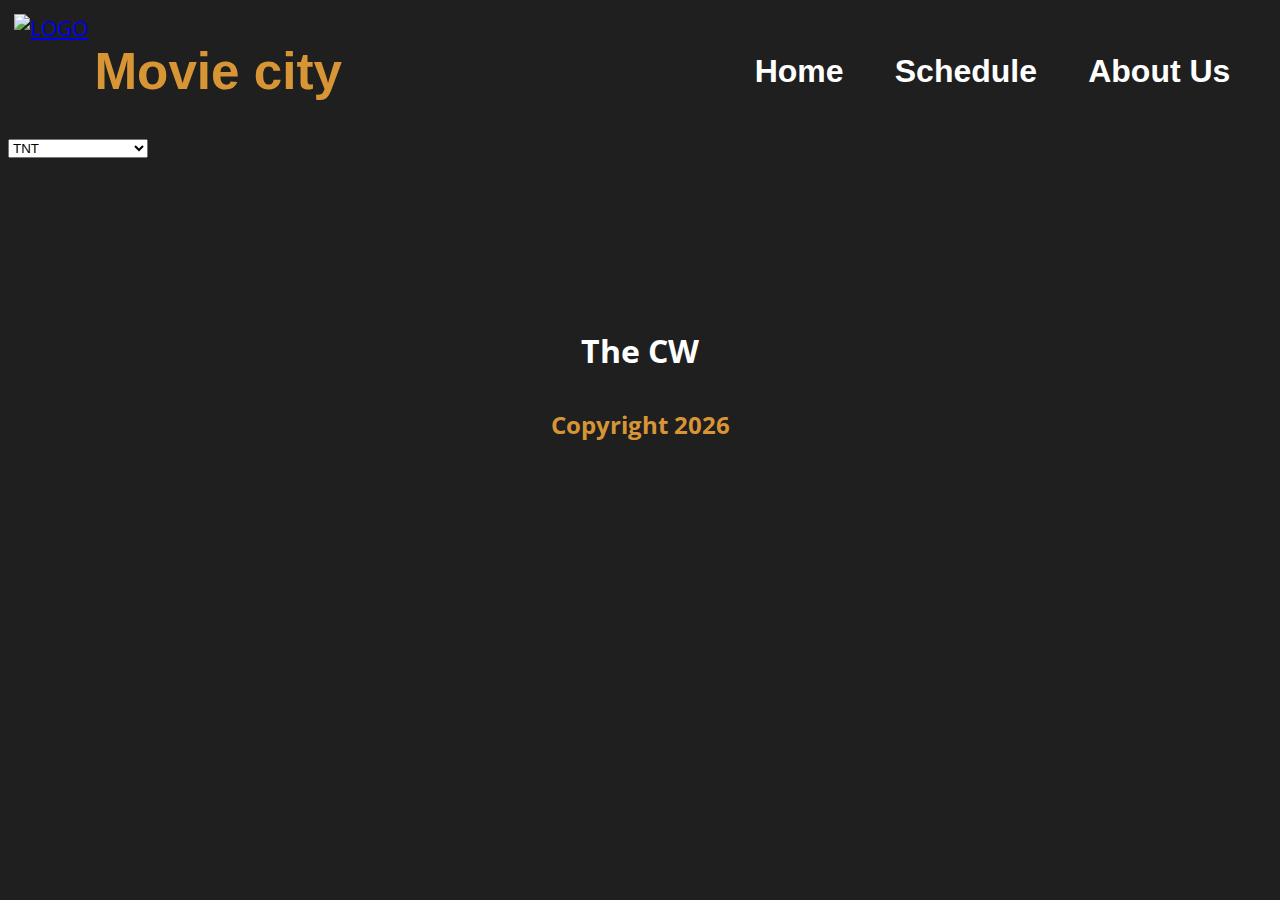
==== schedule.html @ 13bed5be "Forside fetch" ====
<!DOCTYPE html>
<html lang="en">
  <head>
    <meta charset="UTF-8" />
    <meta http-equiv="X-UA-Compatible" content="IE=edge" />
    <meta name="viewport" content="width=device-width, initial-scale=1.0" />
    <title>Home</title>
    <link rel="stylesheet" href="./assets/styles/main.css" />
    <script src="./assets/js/nav.js" defer></script>
    <script src="./assets/js/footer.js" defer></script>
    <script src="./assets/js/schedule.js" defer></script>
  </head>
  <body>
    <header class="header">
      <nav class="navbar">
        <div class="logo-container">
          <a href="./index.html">
            <img
              src="./assets/images/MOVIE CITY.png"
              alt="LOGO"
              height="150px"
              width="150px"
          /></a>
          <h1>Movie city</h1>
        </div>
        <a href="#" class="toggle-button">
          <span class="bar"></span>
          <span class="bar"></span>
          <span class="bar"></span>
        </a>
        <div class="navbar-links">
          <ul>
            <li><a href="./index.html">Home</a></li>
            <li><a href="./schedule.html">Schedule</a></li>
            <li><a href="./aboutUs.html">About Us</a></li>
          </ul>
        </div>
      </nav>
    </header>

    <select name="" id="" value="The CW" onchange="Clear(this)">
      <option value="TNT">TNT</option>
      <option value="CBS">CBS</option>
      <option value="CTV Sci-Fi Channel">CTV Sci-Fi Channel</option>
      <option value="HBO">HBO</option>
      <option value="The CW">The CW</option>
      <option value="Showtime">Showtime</option>
      <option value="FOX">FOX</option>
      <option value="ABC">ABC</option>
      <option value="NBC">NBC</option>
      <option value="Showcase">Showcase</option>
      <option value="FX">FX</option>
      <option value="Fuji TV">Fuji TV</option>
      <option value="TBS">TBS</option>
      <option value="NTV">NTV</option>
      <option value="History">History</option>
    </select>
    <section id="content"></section>
    <footer class="footer" id="year"></footer>
  </body>
</html>
---- assets/styles/main.css ----
@import url("https://fonts.googleapis.com/css2?family=Open+Sans:wght@400;700&display=swap");
@font-face {
  font-family: dreamAvenue;
  src: url(../fonts/FontsFree-Net-Dream-Avenue.ttf);
}
.navbar {
  display: flex;
  justify-content: space-between;
  align-items: center;
}

.logo-container {
  margin: 0;
  padding: 0;
  display: inline-flex;
}

h1 {
  font-size: 3.2em;
  color: #d89536;
  font-family: dreamAvenue, sans-serif;
  font-weight: bold;
}

.navbar-links ul {
  margin: 0;
  padding: 1em;
  display: flex;
}
.navbar-links li {
  list-style: none;
}
.navbar-links li a {
  text-decoration: none;
  color: #fff;
  padding: 1rem;
  display: block;
  font-family: dreamAvenue, sans-serif;
  font-size: 2em;
  font-weight: bold;
}
.navbar-links li a:hover {
  background-color: #d89536;
  color: #1f1f1f;
  border-radius: 15px;
}

.toggle-button {
  position: absolute;
  top: 1rem;
  right: 1rem;
  display: none;
  flex-direction: column;
  justify-content: space-between;
  width: 30px;
  height: 21px;
}
.toggle-button .bar {
  height: 3px;
  width: 100%;
  background-color: #fff;
  border-radius: 10px;
}

@media (max-width: 600px) {
  .toggle-button {
    display: flex;
  }
  .navbar-links {
    display: none;
    width: 100%;
  }
  .navbar-links ul {
    width: 100%;
    flex-direction: column;
  }
  .navbar-links li {
    text-align: center;
  }
  .navbar-links li a {
    padding: 0.5rem;
  }
  .navbar {
    flex-direction: column;
    align-items: flex-start;
  }
  .navbar-links.active {
    display: flex;
  }
}
h2 {
  text-align: center;
  font-size: 2em;
  padding: 0.3em;
  margin-top: 2em;
}

h3,
a {
  font-size: 1.3em;
  margin: 0.3em;
}

h3 {
  font-family: dreamAvenue, sans-serif;
  font-weight: bold;
  text-align: center;
  color: #d89536;
}

.teamWrapper {
  display: grid;
  grid-template-columns: repeat(auto-fit, minmax(200px, 1fr));
  gap: 1em;
  padding: 1em;
  margin: 1em;
}
.teamWrapper .card {
  box-shadow: 0 4px 8px 0 #fff;
  color: #fff;
  width: 200px;
}
.teamWrapper img {
  width: 100%;
  border-radius: 2em;
}
.teamWrapper .container p {
  margin: 0.5em;
}
.teamWrapper .container .button {
  border: none;
  outline: 0;
  display: inline-block;
  padding: 8px;
  color: #1f1f1f;
  background-color: #fff;
  text-align: center;
  font-weight: bold;
  cursor: pointer;
  width: 100%;
  border-radius: 2em;
}
.teamWrapper .container .button:hover {
  background-color: #d89536;
  color: #1f1f1f;
  font-weight: bold;
}

.content {
  display: flex;
  flex-direction: row;
  gap: 2em;
  width: 100vw;
  overflow: auto;
}
.content p {
  color: white;
  text-align: right;
  padding: 1vh;
}
.content h4 {
  color: white;
  text-align: center;
}
.content div {
  background-size: cover;
  height: 30vh;
  width: 13vw;
}

span {
  display: block;
}

h2 {
  margin-top: 18vh;
  color: white;
}

footer p {
  color: #d89536;
  text-align: center;
  font-weight: bold;
  font-size: 1.5em;
}

* {
  scroll-behavior: smooth;
}

body {
  background-color: #1f1f1f;
  font-family: "Open Sans", sans-serif;
}/*# sourceMappingURL=main.css.map */
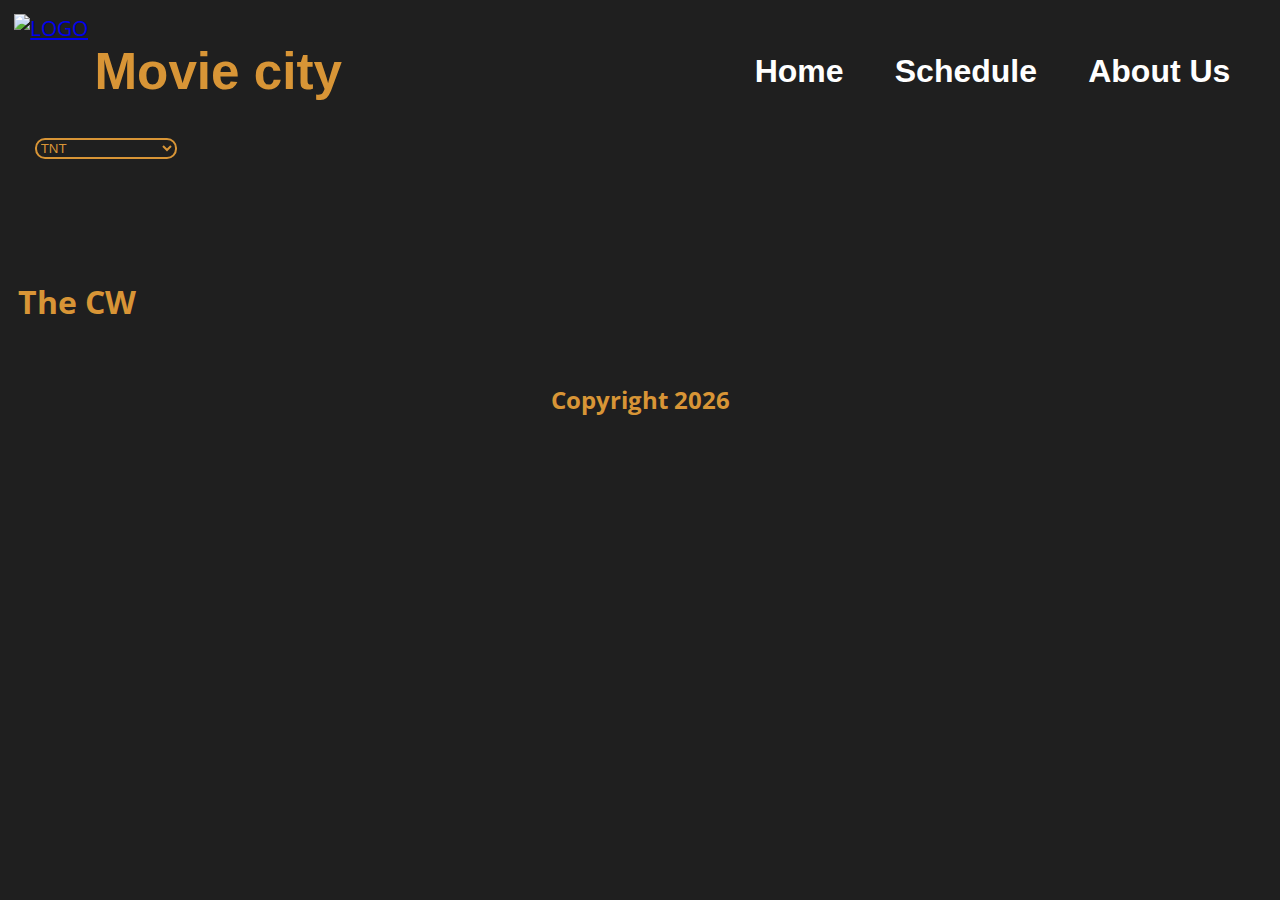
==== commit edf4cb1a: "schedule scss" ====
--- a/schedule.html
+++ b/schedule.html
@@ -38,7 +38,7 @@
       </nav>
     </header>
 
-    <select name="" id="" value="The CW" onchange="Clear(this)">
+    <select name="" id="tvChoice" value="TNT" onchange="Clear(this)">
       <option value="TNT">TNT</option>
       <option value="CBS">CBS</option>
       <option value="CTV Sci-Fi Channel">CTV Sci-Fi Channel</option>
@@ -55,7 +55,7 @@
       <option value="NTV">NTV</option>
       <option value="History">History</option>
     </select>
-    <section id="content"></section>
+    <section id="content" class="content"></section>
     <footer class="footer" id="year"></footer>
   </body>
 </html>
--- a/assets/styles/main.css
+++ b/assets/styles/main.css
@@ -154,12 +154,15 @@
   overflow: auto;
 }
 .content p {
-  color: white;
+  color: #fff;
   text-align: right;
   padding: 1vh;
 }
+.content h3 {
+  color: #fff;
+}
 .content h4 {
-  color: white;
+  color: #fff;
   text-align: center;
 }
 .content div {
@@ -173,8 +176,18 @@
 }
 
 h2 {
-  margin-top: 18vh;
-  color: white;
+  margin-top: 3.5em;
+  color: #d89536;
+  text-align: center;
+}
+
+#tvChoice {
+  background-color: #1f1f1f;
+  color: #d89536;
+  border: 2px solid #d89536;
+  border-radius: 10px;
+  margin-left: 2em;
+  outline: 0;
 }
 
 footer p {
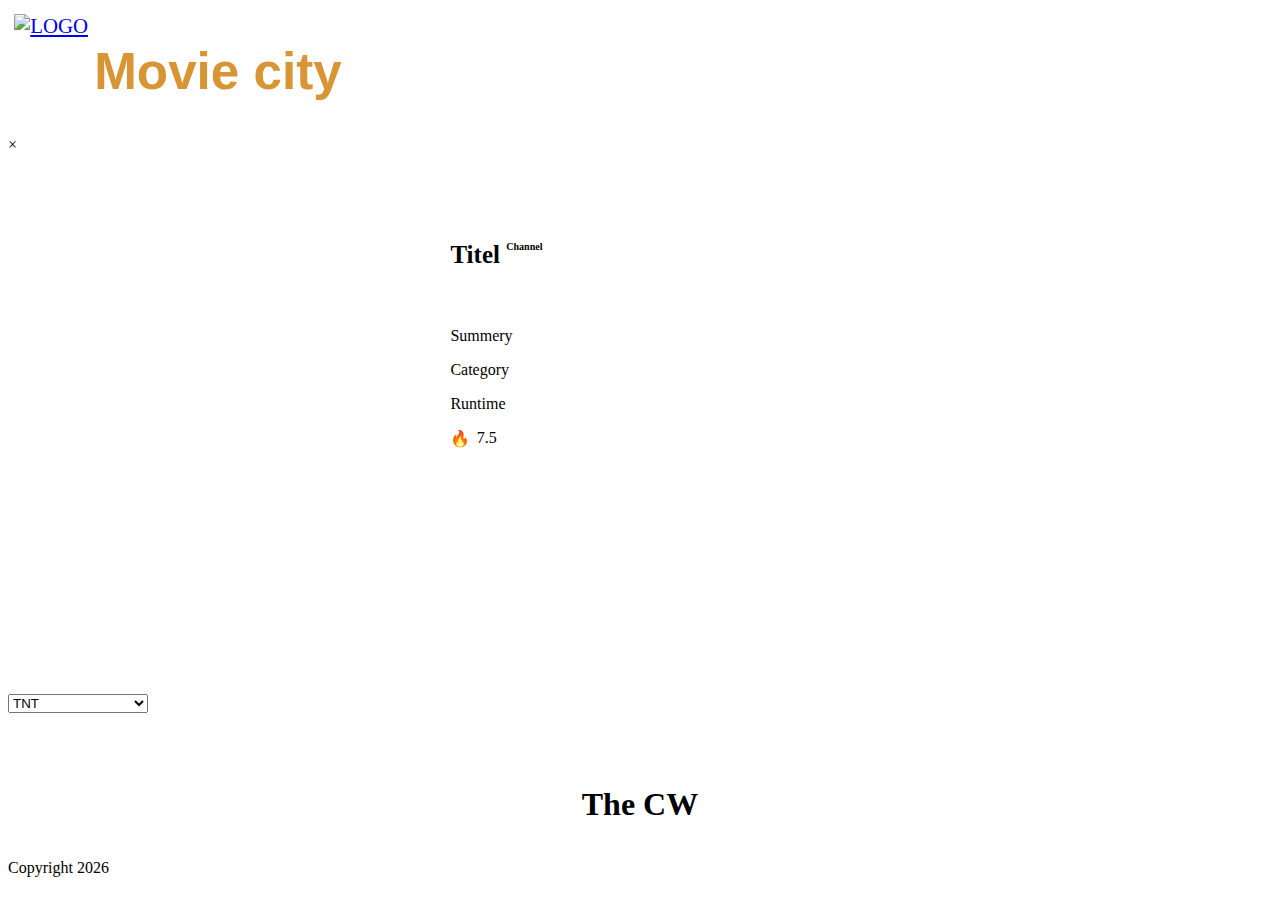
==== commit bea3efbe: "Merge branch 'main' into modal" ====
--- a/schedule.html
+++ b/schedule.html
@@ -9,6 +9,7 @@
     <script src="./assets/js/nav.js" defer></script>
     <script src="./assets/js/footer.js" defer></script>
     <script src="./assets/js/schedule.js" defer></script>
+    <script src="./assets/js/model.js" defer></script>
   </head>
   <body>
     <header class="header">
@@ -37,8 +38,28 @@
         </div>
       </nav>
     </header>
+    <button style="display: none" id="myBtn">Open Modal</button>
 
-    <select name="" id="tvChoice" value="TNT" onchange="Clear(this)">
+    <!-- The Modal -->
+    <div id="myModal" class="modal">
+    <span class="close">&times;</span>
+      <!-- Modal content -->
+      <div id="modalContent" class="modal-content">
+        <img src="./assets/images/3037.jpg" alt="">
+        <div id="modalRightDiv">
+          <h6>Titel <span>Channel</span></h6>
+          <p>Summery</p>
+
+          <p>Category</p>
+          <p>Runtime</p>
+          <p>🔥 <span>7.5</span></p>
+        </div>
+        
+      </div>
+    
+    </div>
+    <select name="" id="tvChoice" value="The CW" onchange="Clear(this)">
+
       <option value="TNT">TNT</option>
       <option value="CBS">CBS</option>
       <option value="CTV Sci-Fi Channel">CTV Sci-Fi Channel</option>
--- a/assets/styles/main.css
+++ b/assets/styles/main.css
@@ -146,6 +146,47 @@
   font-weight: bold;
 }
 
+#modalContent {
+  display: grid;
+  grid-template-columns: 35% 65%;
+}
+#modalContent img {
+  height: 60vh;
+}
+#modalContent #modalRightDiv h6 {
+  display: flex;
+  font-size: 25px;
+  margin-top: 3.5em;
+  text-align: left;
+}
+#modalContent #modalRightDiv h6 span {
+  margin-left: 0.5vw;
+  font-size: 10px;
+}
+#modalContent #modalRightDiv p {
+  display: flex;
+}
+#modalContent #modalRightDiv p span {
+  margin-left: 0.5vw;
+h5 {
+  font-family: dreamAvenue, sans-serif;
+  color: #d89536;
+  text-align: center;
+  font-size: 2.3em;
+}
+
+.content::-webkit-scrollbar {
+  width: 5px;
+  height: 15px;
+}
+.content::-webkit-scrollbar-track {
+  background: #1f1f1f;
+}
+.content::-webkit-scrollbar-thumb {
+  background-color: #d89536;
+  border-radius: 10px;
+}
+
 .content {
   display: flex;
   flex-direction: row;
@@ -160,10 +201,12 @@
 }
 .content h3 {
   color: #fff;
+  font-size: 1.5em;
 }
 .content h4 {
   color: #fff;
   text-align: center;
+  font-size: 1em;
 }
 .content div {
   background-size: cover;
@@ -179,6 +222,7 @@
   margin-top: 3.5em;
   color: #d89536;
   text-align: center;
+  margin-left: 0.5em;
 }
 
 #tvChoice {
@@ -188,13 +232,81 @@
   border-radius: 10px;
   margin-left: 2em;
   outline: 0;
-}
-
+  width: 140px;
+  font-family: "Open Sans", sans-serif;
+}
+
+#modalContent {
+  display: grid;
+  grid-template-columns: 35% 65%;
+}
+#modalContent img {
+  height: 60vh;
+}
+#modalContent #modalRightDiv h6 {
+  display: flex;
+  font-size: 25px;
+  margin-top: 3.5em;
+  text-align: left;
+}
+#modalContent #modalRightDiv h6 span {
+  margin-left: 0.5vw;
+  font-size: 10px;
+}
+#modalContent #modalRightDiv p {
+  display: flex;
+}
+#modalContent #modalRightDiv p span {
+  margin-left: 0.5vw;
+}
+
+footer {
+  margin-top: 4em;
+}
 footer p {
   color: #d89536;
   text-align: center;
   font-weight: bold;
   font-size: 1.5em;
+}
+
+/* The Modal (background) */
+.modal {
+  display: none; /* Hidden by default */
+  position: fixed; /* Stay in place */
+  z-index: 1; /* Sit on top */
+  padding-top: 100px; /* Location of the box */
+  left: 0;
+  top: 0;
+  width: 100%; /* Full width */
+  height: 100%; /* Full height */
+  overflow: auto; /* Enable scroll if needed */
+  background-color: rgb(0, 0, 0); /* Fallback color */
+  background-color: rgba(0, 0, 0, 0.4); /* Black w/ opacity */
+}
+
+/* Modal Content */
+.modal-content {
+  background-color: #fefefe;
+  margin: auto;
+  padding: 20px;
+  border: 1px solid #888;
+  width: 80%;
+}
+
+/* The Close Button */
+.close {
+  color: #aaaaaa;
+  float: right;
+  font-size: 28px;
+  font-weight: bold;
+}
+
+.close:hover,
+.close:focus {
+  color: #000;
+  text-decoration: none;
+  cursor: pointer;
 }
 
 * {
@@ -204,4 +316,28 @@
 body {
   background-color: #1f1f1f;
   font-family: "Open Sans", sans-serif;
+}
+
+#camera-body,
+#reel-1,
+#reel-2 {
+  fill: #d89536;
+  fill-opacity: 0.95;
+  stroke: none;
+}
+
+#preloader {
+  height: 100vh;
+  color: #d89536;
+  display: flexbox;
+  display: flex;
+  flex-direction: column;
+  align-items: center;
+  justify-content: center;
+}
+#preloader span {
+  font-family: dreamAvenue, sans-serif;
+  font-size: 3em;
+  font-weight: bold;
+  line-height: 2em;
 }/*# sourceMappingURL=main.css.map */